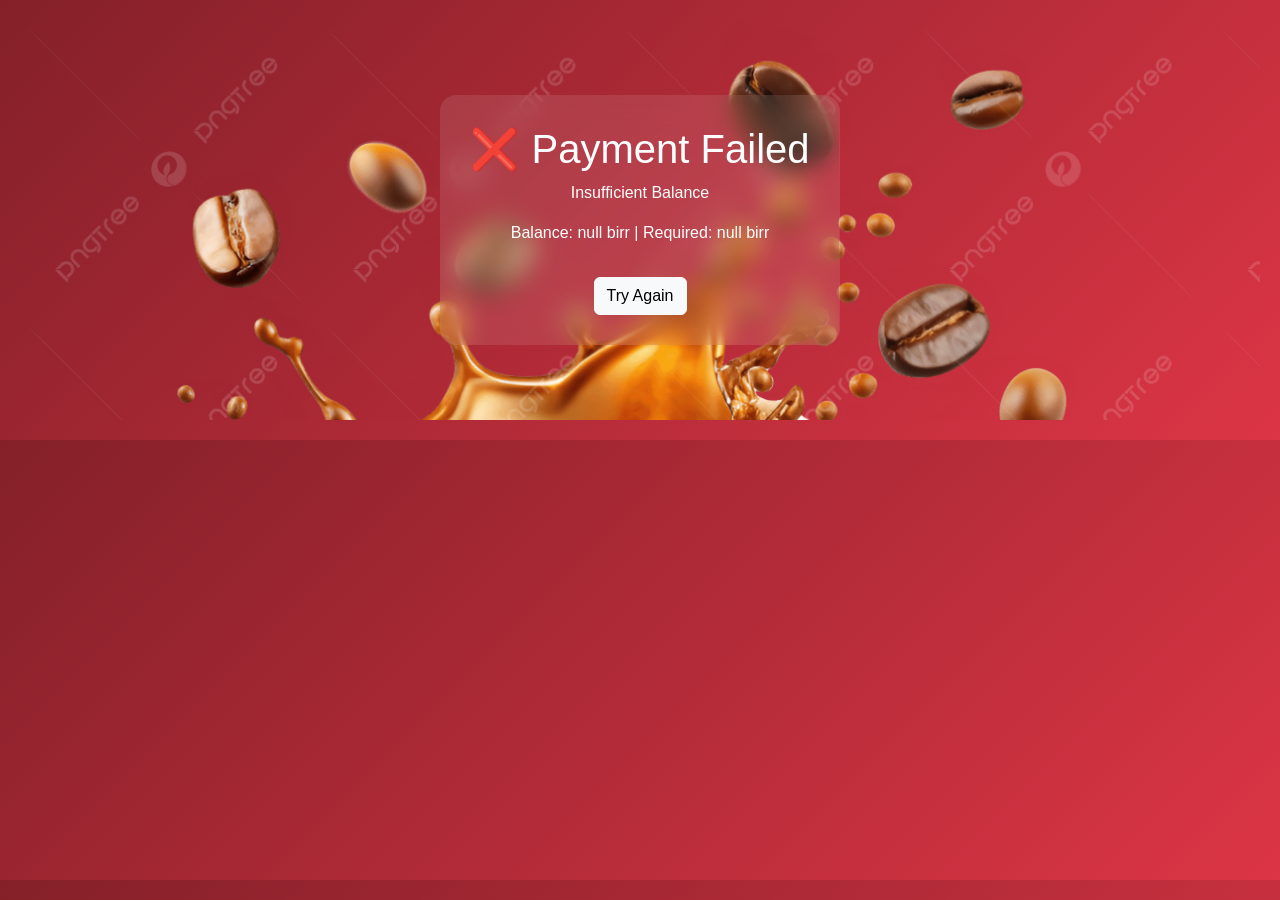
==== fail.html @ 1496f2b3 "update order.html style.css final" ====
<!DOCTYPE html>
<html>
<head>
<title>Payment Failed</title>
<link href="https://cdn.jsdelivr.net/npm/bootstrap@5.3.8/dist/css/bootstrap.min.css" rel="stylesheet">
<link rel="stylesheet" href="style.css">
</head>
<body class="fail">

<section class="hero">
    <div class="glass">
        <h1>❌ Payment Failed</h1>
        <p>Insufficient Balance</p>
        <p id="details"></p>
        <a href="order.html" class="btn btn-light mt-3">Try Again</a>
    </div>
</section>

<script>
const params = new URLSearchParams(window.location.search);
const balance = params.get("balance");
const price = params.get("price");

document.getElementById("details").innerText =
    `Balance: ${balance} birr | Required: ${price} birr`;
</script>

</body>
</html>
---- style.css ----
*{
    margin:0;
    padding:0;
    box-sizing:border-box;
}

body{
    font-family:'Poppins', sans-serif;
    background: black;
}

.hero{
    height:400px;
    display:flex;
    justify-content:center;
    align-items:center;
    margin:20px;
    background-image:url('coffee2.png');
    background-size:cover;
    border-radius:20px;
}

.glass{
    background: rgba(255,255,255,0.1);
    backdrop-filter: blur(12px);
    padding:30px;
    border-radius:16px;
    color:white;
    text-align:center;
   
}

.types-list{
    display:flex;
    justify-content:center;
    gap:20px;
    margin:30px;
    flex-wrap:wrap;
}

.type-card{
    width:300px;
    padding:20px;
    text-align:center;
    transition:0.3s;
}


.type-card:hover{
    transform:translateY(-10px);
}

.order-btn{
    margin-top:15px;
    width:100%;
}
.input{
    margin-top: 10px;
}

a{
    color:#fff;
    text-decoration:none;
}
a:hover{
    text-decoration:underline;
}
.success{
    background: linear-gradient(135deg, #0f5132, #198754);
}

.fail{
    background: linear-gradient(135deg, #842029, #dc3545);
}
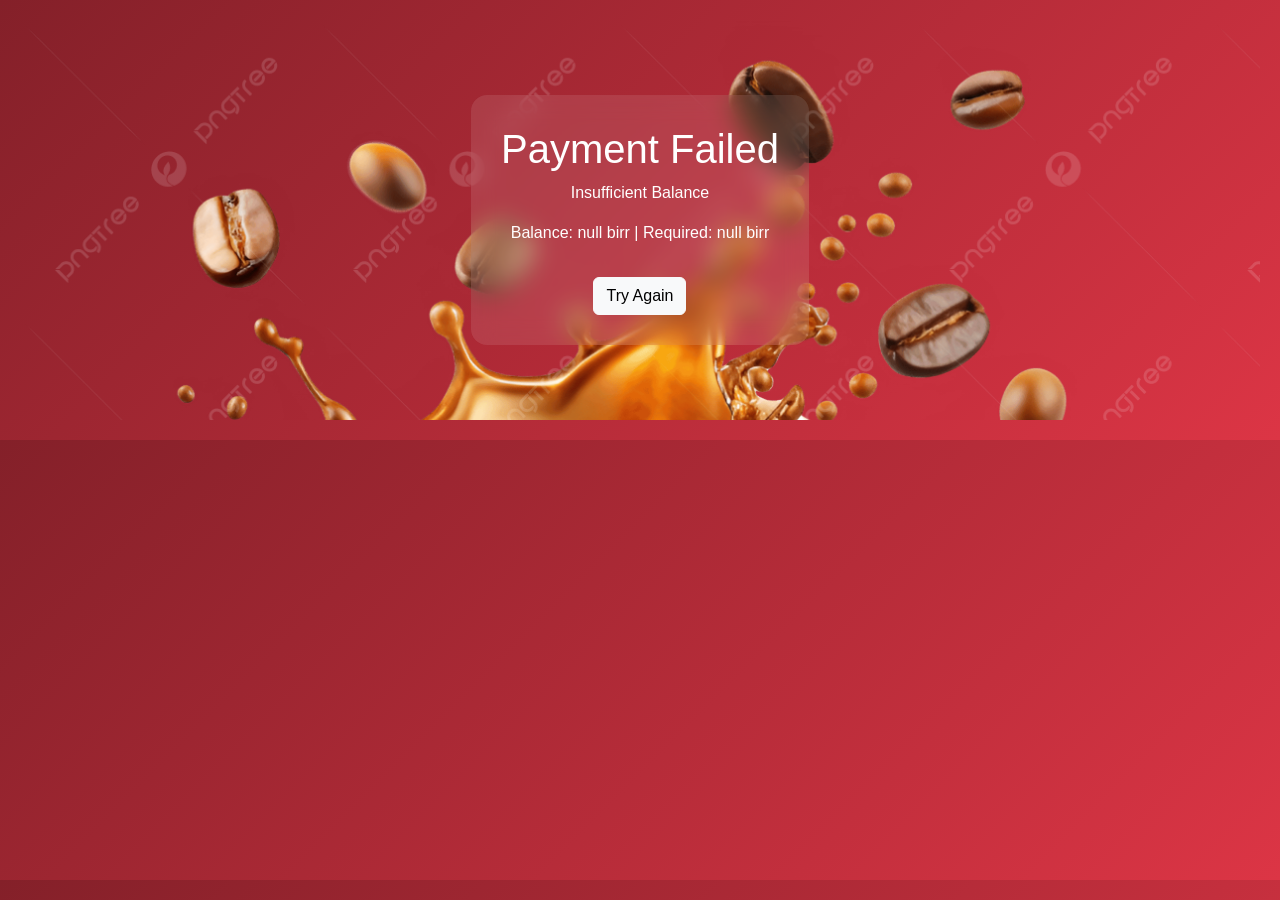
==== commit 05166a68: "finall" ====
--- a/fail.html
+++ b/fail.html
@@ -9,7 +9,7 @@
 
 <section class="hero">
     <div class="glass">
-        <h1>❌ Payment Failed</h1>
+        <h1> Payment Failed</h1>
         <p>Insufficient Balance</p>
         <p id="details"></p>
         <a href="order.html" class="btn btn-light mt-3">Try Again</a>
--- a/style.css
+++ b/style.css
@@ -71,4 +71,24 @@
 
 .fail{
     background: linear-gradient(135deg, #842029, #dc3545);
+}
+@media (max-width: 480px){
+    .hero{
+        min-height: 40vh;
+        border-radius:10px;
+    }
+
+    .glass{
+        padding:15px;
+        font-size:14px;
+    }
+
+    .type-card{
+        max-width:100%;
+    }
+
+    .types-list{
+        margin:15px;
+        gap:10px;
+    }
 }
